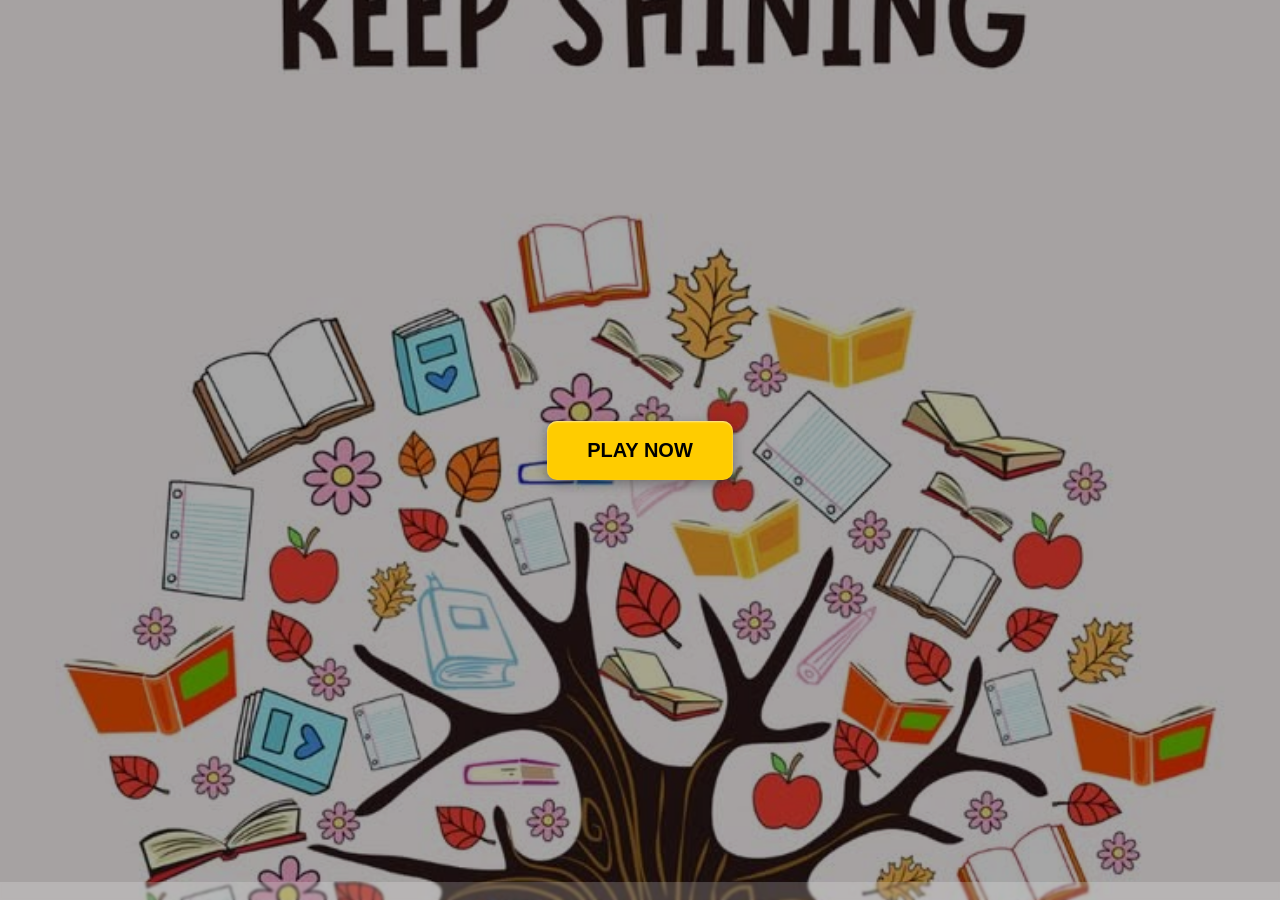
==== index.html @ 09116f5f "Add files via upload" ====
<!DOCTYPE html>
<html lang="en">
<head>
    <meta charset="UTF-8">
    <title>WORDMASTER</title>
    <link rel="stylesheet" href="style.css">
</head>

<body class="intro-body">

    <div class="intro-container">

        <!-- PLAY BUTTON -->
        <button onclick="startGame(event)">PLAY NOW</button>

        <!-- 🔊 Click Sound -->
        <audio id="clickSound">
            <source src="click.mp3" type="audio/mpeg">
        </audio>

        <!-- 🎵 Intro Tap Sound -->
        <audio id="introSound">
            <source src="intro.mp3" type="audio/mpeg">
        </audio>

    </div>

    <!-- JS -->
    <script src="intro.js"></script>

    <div class="footer">
        <div class="slide">
            • Welcome To "WORD MASTER" • © 2026 Aditya Jagtap •
        </div>
    </div>

</body>
</html>
---- style.css ----
body {
  margin: 0;
  font-family: Arial, sans-serif;
  color: white;
  text-align: center;

  display: flex;
  justify-content: center;
  align-items: center;
  height: 100vh;

  background: url("bg.jpg") no-repeat center center/cover;
}
body::before {
  content: "";
  position: fixed;
  top: 0;
  left: 0;
  width: 100%;
  height: 100%;
  background: rgba(0,0,0,0.35);
  z-index: -1;
}

.container {
  width: 100%;
  max-width: 400px;
  padding: 10px;
  padding-bottom: 150px;
}

h1 {
  font-size: 45px;
  margin-bottom: 90px;
}

button {
  position: relative;
  padding: 16px 22px; 
  margin: 8px;
  border: none;
  border-radius: 16px;

  font-size: 13px;
  font-weight: bold;
  color: white;
  cursor: pointer;

  background: linear-gradient(
    90deg,
    rgba(255,255,255,0.3),
    rgba(255,255,255,0.08)
  );

  backdrop-filter: blur(0px);
  -webkit-backdrop-filter: blur(0px);

  box-shadow:
    0 4px 12px rgba(0,0,0,0.3),
    inset 0 1px 2px rgba(255,255,255,0.6);

  transition: all 0.8s ease;
}

  border-radius: 40%;
  pointer-events: none;
}

button:hover {
  transform: scale(1.5);
  box-shadow:
    0 6px 18px rgba(0,0,0,0.4),
    inset 0 1px 3px rgba(255,255,255,0.8);
}

.hidden {
  display: none;
}

#options button {
  display: block;
  width: 100%;
  max-width: 280px;
  margin: 35px auto;
  font-size: 18px;
}

.top-bar {
  display: flex;
  justify-content: space-between;
  font-size: 16px;
  margin-bottom: 100px;
}

.controls {
  margin-top: 20x;
}

#hintText {
  margin-top: 40px;
  font-style: italic;
  font-size: 20px;
}

.footer{
  position: fixed;
  bottom: 0;
  left: 1;

  width: 100%;
  overflow: hidden;

  background: rgba(255,255,255,0.2);
  backdrop-filter: blur(0.8px);

  padding: 12px 1;
  white-space: nowrap;
}

.slide{
  display: inline-block;
  padding-left: 100%;

  animation: slide 20s linear infinite;

  color: white;
  font-size: 14px;
}

@keyframes slide{
  from{
    transform: translateX(0);
  }

  to{
    transform: translateX(-100%);
  }
}

/* Start fully black */
.intro-body {
margin: 0;
padding: 0;
opacity: 0;
background: url('bg1.jpg') no-repeat center center/cover;
transition: opacity 0.6s ease;
}
body.loaded {
opacity: 1;
}
body.fade-out {
opacity: 0;
}

.intro-container button {
padding: 18px 40px;
font-size: 20px;
margin:20;
bottom:40;
border: none;
border-radius: 10px;
background: #ffcc00;
color: black;
font-weight: bold;
cursor: pointer;
}

body {
opacity: 0;
animation: fadein 0.6s forwards;
}
@keyframes fadein {
to {
opacity: 1;
}
}

.popup {
  position: fixed;
  top: 0;
  left: 0;
  width: 100%;
  height: 100%;
  background: rgba(0,0,0,0.6);
  display: none;
  justify-content: center;
  align-items: center;
}
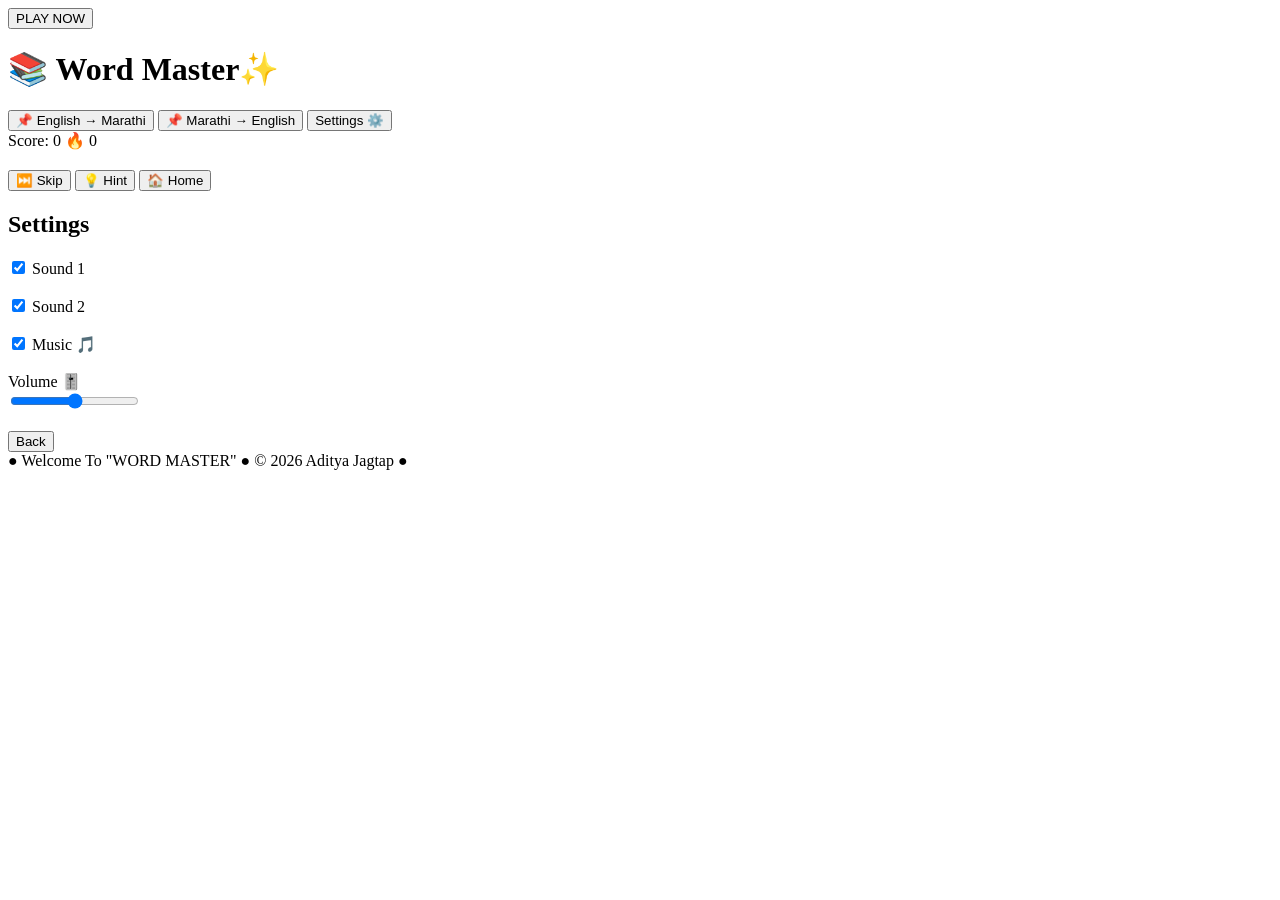
==== commit 485dc78c: "Create index.html" ====
--- a/index.html
+++ b/index.html
@@ -1,38 +1,107 @@
 <!DOCTYPE html>
 <html lang="en">
 <head>
-    <meta charset="UTF-8">
-    <title>WORDMASTER</title>
-    <link rel="stylesheet" href="style.css">
+  <meta charset="UTF-8">
+  <meta name="viewport" content="width=device-width, initial-scale=1.0">
+  <title>WORDMASTER</title>
+  <link rel="stylesheet" href="style.css">
 </head>
 
 <body class="intro-body">
 
-    <div class="intro-container">
+  <!-- ===================== INTRO SCREEN ===================== -->
+  <div class="intro-container" id="introScreen">
 
-        <!-- PLAY BUTTON -->
-        <button onclick="startGame(event)">PLAY NOW</button>
+    <!-- PLAY BUTTON -->
+    <button onclick="startIntro(event)">PLAY NOW</button>
 
-        <!-- 🔊 Click Sound -->
-        <audio id="clickSound">
-            <source src="click.mp3" type="audio/mpeg">
-        </audio>
+    <!-- 🔊 Click Sound -->
+    <audio id="clickSound">
+      <source src="click.mp3" type="audio/mpeg">
+    </audio>
 
-        <!-- 🎵 Intro Tap Sound -->
-        <audio id="introSound">
-            <source src="intro.mp3" type="audio/mpeg">
-        </audio>
+    <!-- 🎵 Intro Tap Sound -->
+    <audio id="introSound">
+      <source src="intro.mp3" type="audio/mpeg">
+    </audio>
 
+  </div>
+
+  <!-- ===================== MAIN APP (Home / Quiz / Settings) ===================== -->
+  <div class="container hidden" id="mainApp">
+
+    <div id="home">
+      <h1>📚 Word Master✨️</h1>
+      <button onclick="playClickSound();startGame('eng-mar')">📌 English → Marathi</button>
+      <button onclick="playClickSound();startGame('mar-eng')">📌 Marathi → English</button>
+      <button onclick="playClickSound();openSettings()">Settings ⚙️</button>
     </div>
 
-    <!-- JS -->
-    <script src="intro.js"></script>
+    <div id="quiz" class="hidden">
+      <div class="top-bar">
+        <span id="score">Score: 0</span>
+        <span id="streak">🔥 0</span>
+      </div>
 
-    <div class="footer">
-        <div class="slide">
-            • Welcome To "WORD MASTER" • © 2026 Aditya Jagtap •
-        </div>
+      <h2 id="question"></h2>
+      <div id="options"></div>
+
+      <div class="controls">
+        <button onclick="playClickSound();skipQuestion()">⏭️ Skip</button>
+        <button onclick="playClickSound();showHint()">💡 Hint</button>
+        <button onclick="playClickSound();goHome()">🏠 Home</button>
+      </div>
+
+      <p id="hintText"></p>
     </div>
 
+    <!-- SETTINGS -->
+    <div id="settings" class="hidden">
+      <h2>Settings</h2>
+
+      <label>
+        <input type="checkbox" id="sound1Toggle" checked>
+        Sound 1️
+      </label>
+
+      <br><br>
+
+      <label>
+        <input type="checkbox" id="sound2Toggle" checked>
+        Sound 2️
+      </label>
+
+      <br><br>
+
+      <label>
+        <input type="checkbox" id="bgmToggle" checked>
+        Music 🎵
+      </label>
+
+      <br><br>
+
+      <label>Volume 🎚️</label><br>
+      <input type="range" id="volumeSlider" min="0" max="1" step="0.01" value="0.5">
+
+      <br><br>
+
+      <audio id="bgm" loop>
+        <source src="bgm.mp3" type="audio/mpeg">
+      </audio>
+
+      <button onclick="goHome();playClickSound()">Back</button>
+    </div>
+
+  </div>
+
+  <div class="footer">
+    <div class="slide">
+      ● Welcome To "WORD MASTER" ● © 2026 Aditya Jagtap ●
+    </div>
+  </div>
+
+  <!-- JS (combined: data + intro logic + game logic) -->
+  <script src="script.js" defer></script>
+
 </body>
-</html>+</html>
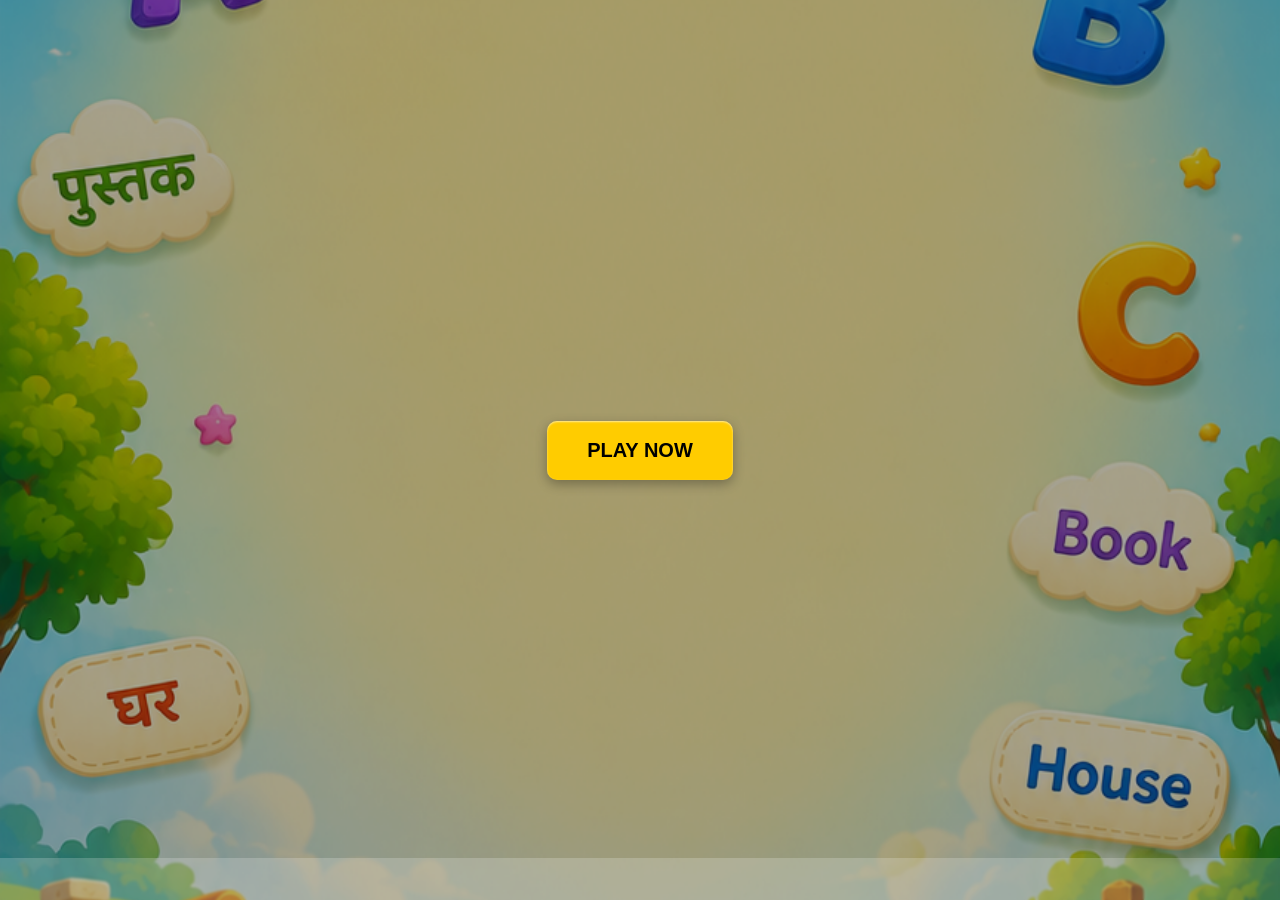
==== commit cf9efcac: "Change title color in index.html" ====
--- a/index.html
+++ b/index.html
@@ -3,7 +3,7 @@
 <head>
   <meta charset="UTF-8">
   <meta name="viewport" content="width=device-width, initial-scale=1.0">
-  <title>WORDMASTER</title>
+  <title>WORDMASTER<color="skyblue"></title>
   <link rel="stylesheet" href="style.css">
 </head>
 
--- a/style.css
+++ b/style.css
@@ -0,0 +1,183 @@
+body {
+  margin: 0;
+  font-family: Arial, sans-serif;
+  color: white;
+  text-align: center;
+
+  display: flex;
+  justify-content: center;
+  align-items: center;
+  height: 100vh;
+
+  background: url("bg.jpg") no-repeat center center/cover;
+}
+body::before {
+  content: "";
+  position: fixed;
+  top: 0;
+  left: 0;
+  width: 100%;
+  height: 100%;
+  background: rgba(0,0,0,0.35);
+  z-index: -1;
+}
+
+.container {
+  width: 100%;
+  max-width: 400px;
+  padding: 10px;
+  padding-bottom: 150px;
+}
+
+h1 {
+  font-size: 45px;
+  margin-bottom: 90px;
+}
+
+button {
+  position: relative;
+  padding: 16px 22px; 
+  margin: 8px;
+  border: none;
+  border-radius: 16px;
+
+  font-size: 13px;
+  font-weight: bold;
+  color: white;
+  cursor: pointer;
+
+  background: linear-gradient(
+    90deg,
+    rgba(255,255,255,0.3),
+    rgba(255,255,255,0.08)
+  );
+
+  backdrop-filter: blur(0px);
+  -webkit-backdrop-filter: blur(0px);
+
+  box-shadow:
+    0 4px 12px rgba(0,0,0,0.3),
+    inset 0 1px 2px rgba(255,255,255,0.6);
+
+  transition: all 0.8s ease;
+}
+
+button:hover {
+  transform: scale(1.5);
+  box-shadow:
+    0 6px 18px rgba(0,0,0,0.4),
+    inset 0 1px 3px rgba(255,255,255,0.8);
+}
+
+.hidden {
+  display: none;
+}
+
+#options button {
+  display: block;
+  width: 100%;
+  max-width: 280px;
+  margin: 35px auto;
+  font-size: 18px;
+}
+
+.top-bar {
+  display: flex;
+  justify-content: space-between;
+  font-size: 16px;
+  margin-bottom: 100px;
+}
+
+.controls {
+  margin-top: 20px;
+}
+
+#hintText {
+  margin-top: 40px;
+  font-style: italic;
+  font-size: 20px;
+}
+
+.footer{
+  position: fixed;
+  bottom: 0;
+  left: 0;
+
+  width: 100%;
+  overflow: hidden;
+
+  background: rgba(255,255,255,0.2);
+  backdrop-filter: blur(0.8px);
+
+  padding: 12px 0;
+  white-space: nowrap;
+}
+
+.slide{
+  display: inline-block;
+  padding-left: 100%;
+
+  animation: slide 20s linear infinite;
+
+  color: white;
+  font-size: 14px;
+}
+
+@keyframes slide{
+  from{
+    transform: translateX(0);
+  }
+
+  to{
+    transform: translateX(-100%);
+  }
+}
+
+/* Start fully black */
+.intro-body {
+margin: 0;
+padding: 0;
+opacity: 0;
+background: url('bg1.jpg') no-repeat center center/cover;
+transition: opacity 0.6s ease;
+}
+body.loaded {
+opacity: 1;
+}
+body.fade-out {
+opacity: 0;
+}
+
+.intro-container button {
+padding: 18px 40px;
+font-size: 20px;
+margin: 20px;
+border: none;
+border-radius: 10px;
+background: #ffcc00;
+color: black;
+font-weight: bold;
+cursor: pointer;
+}
+
+body {
+opacity: 0;
+animation: fadein 0.6s forwards;
+}
+@keyframes fadein {
+to {
+opacity: 1;
+}
+}
+
+.popup {
+  position: fixed;
+  top: 0;
+  left: 0;
+  width: 100%;
+  height: 100%;
+  background: rgba(0,0,0,0.6);
+  display: none;
+  justify-content: center;
+  align-items: center;
+}
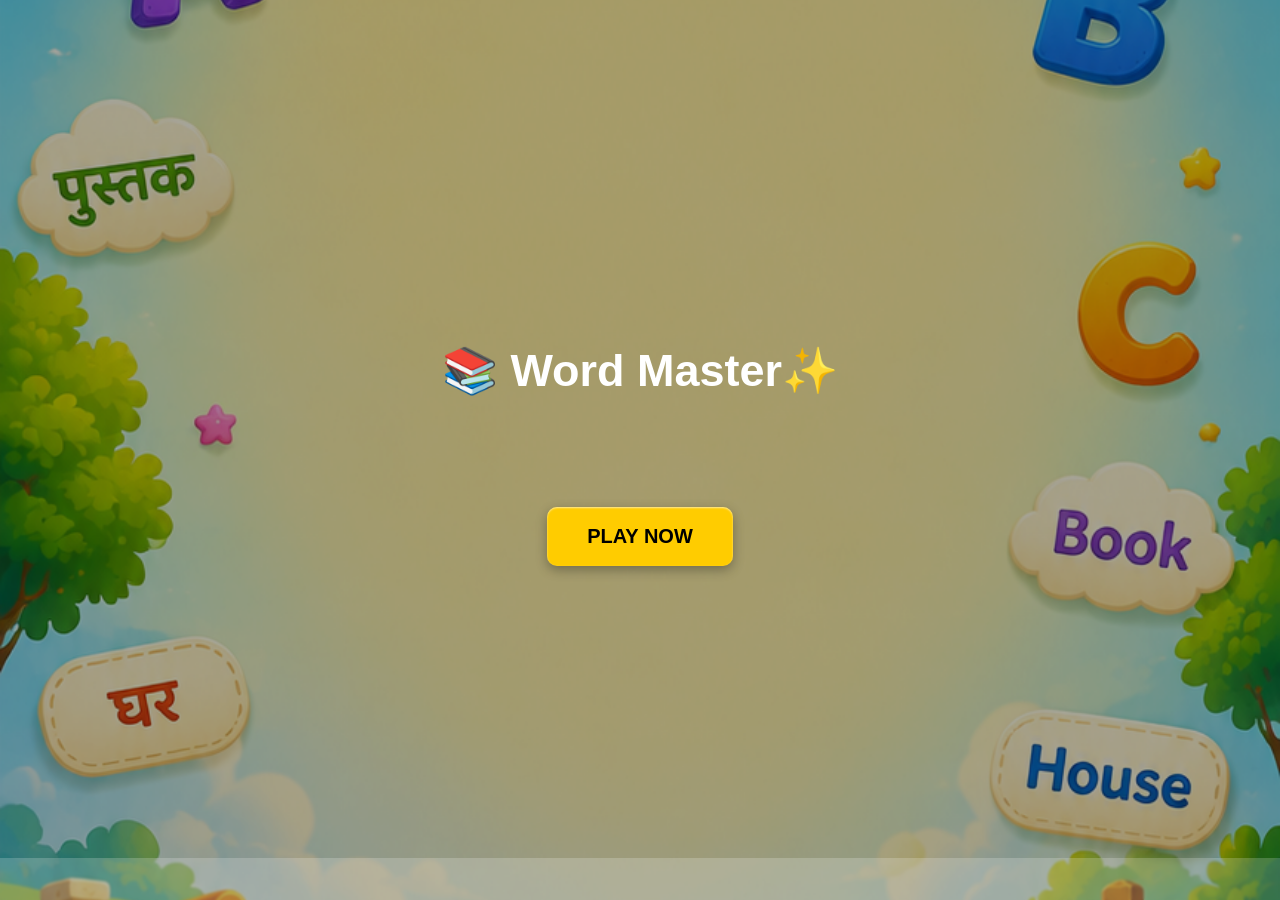
==== commit 38999cfa: "Update index.html" ====
--- a/index.html
+++ b/index.html
@@ -3,7 +3,7 @@
 <head>
   <meta charset="UTF-8">
   <meta name="viewport" content="width=device-width, initial-scale=1.0">
-  <title>WORDMASTER<color="skyblue"></title>
+  <title>WORDMASTER</title>
   <link rel="stylesheet" href="style.css">
 </head>
 
@@ -11,7 +11,7 @@
 
   <!-- ===================== INTRO SCREEN ===================== -->
   <div class="intro-container" id="introScreen">
-
+<h1>📚 Word Master✨️</h1>
     <!-- PLAY BUTTON -->
     <button onclick="startIntro(event)">PLAY NOW</button>
 
